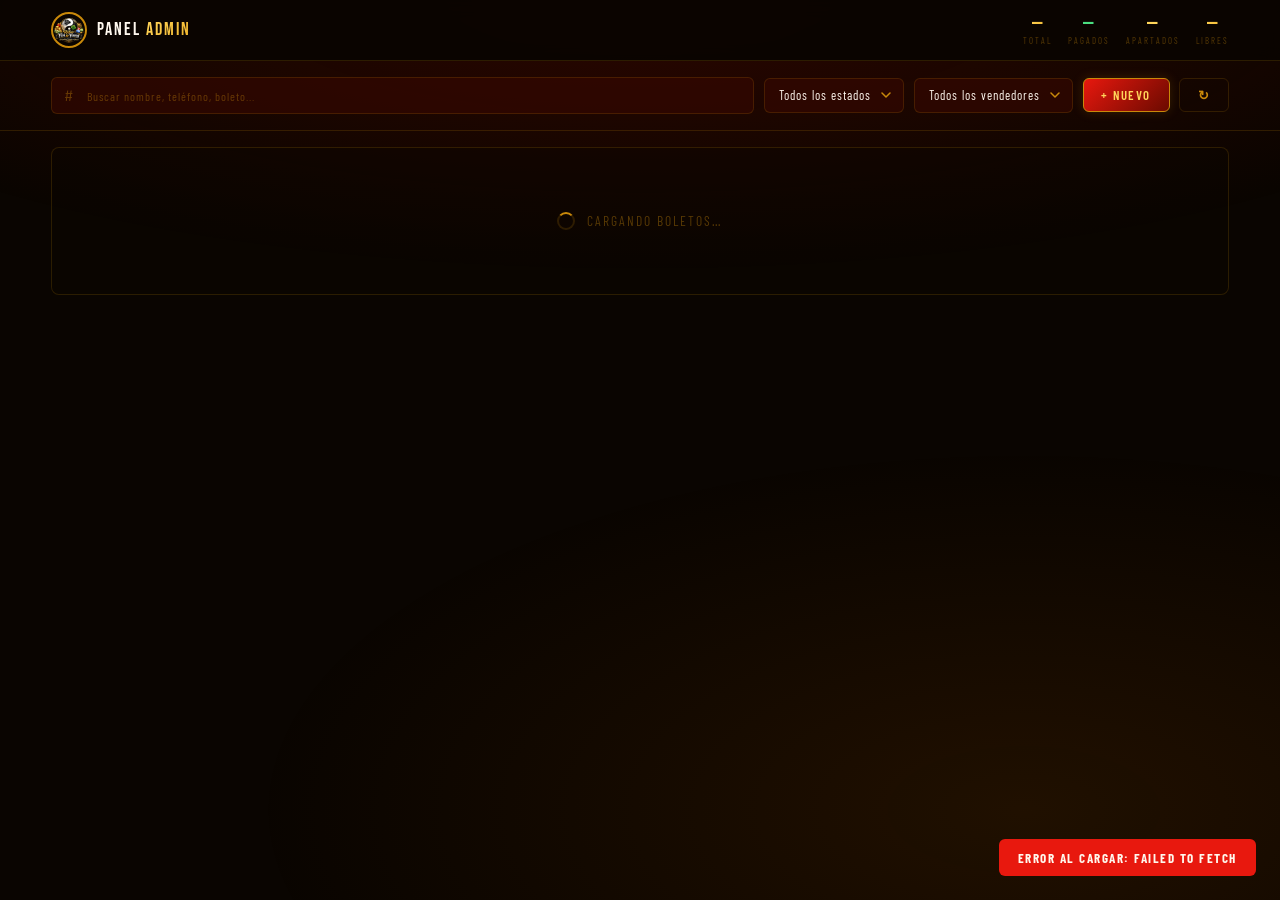
==== panel/index.html @ 45543f09 "fix: logo extension png in panel" ====
<!DOCTYPE html>
<html lang="es">
<head>
  <meta charset="UTF-8" />
  <meta name="viewport" content="width=device-width, initial-scale=1.0" />
  <title>Panel — Rifas Yin & Yang</title>
  <link rel="preconnect" href="https://fonts.googleapis.com" />
  <link rel="preconnect" href="https://fonts.gstatic.com" crossorigin />
  <link href="https://fonts.googleapis.com/css2?family=Bebas+Neue&family=Barlow+Condensed:wght@400;600;700&family=Barlow:wght@400;500&display=swap" rel="stylesheet" />
  <link rel="stylesheet" href="./css/panel.css" />
</head>
<body>

<!-- HEADER -->
<header class="panel-header">
  <div class="panel-brand">
    <img src="../assets/logo.png" alt="Rifas Yin &amp; Yang" class="panel-logo" />
    <span class="panel-title">PANEL <span>ADMIN</span></span>
  </div>

  <div class="panel-stats">
    <div class="panel-stat">
      <span class="panel-stat-n" id="stat-total">—</span>
      <span class="panel-stat-l">Total</span>
    </div>
    <div class="panel-stat stat-pagado">
      <span class="panel-stat-n" id="stat-pagado">—</span>
      <span class="panel-stat-l">Pagados</span>
    </div>
    <div class="panel-stat stat-apartado">
      <span class="panel-stat-n" id="stat-apartado">—</span>
      <span class="panel-stat-l">Apartados</span>
    </div>
    <div class="panel-stat">
      <span class="panel-stat-n" id="stat-disponible">—</span>
      <span class="panel-stat-l">Libres</span>
    </div>
  </div>
</header>

<!-- TOOLBAR -->
<div class="toolbar">
  <div class="toolbar-search">
    <span class="toolbar-search-icon" aria-hidden="true">#</span>
    <input type="search" class="t-input" id="search" placeholder="Buscar nombre, teléfono, boleto..." autocomplete="off" />
  </div>

  <select class="t-select" id="filter-estado">
    <option value="">Todos los estados</option>
    <option value="Pagado">Pagado</option>
    <option value="Apartado">Apartado</option>
    <option value="Disponible">Disponible</option>
  </select>

  <select class="t-select" id="filter-vendedor">
    <option value="">Todos los vendedores</option>
  </select>

  <button class="btn btn-primary ml-auto" id="btn-nuevo">+ Nuevo</button>
  <button class="btn btn-ghost" id="btn-recargar" aria-label="Recargar datos">↻</button>
</div>

<!-- CONTENIDO -->
<main class="panel-body">
  <div class="table-wrap">
    <div id="loader" class="loader">
      <div class="spinner" aria-hidden="true"></div>
      Cargando boletos…
    </div>

    <table id="tabla" hidden>
      <thead>
        <tr>
          <th>#</th>
          <th>Nombre</th>
          <th>Teléfono</th>
          <th>Estado</th>
          <th>Pago</th>
          <th>Vendedor</th>
          <th>Promotor</th>
          <th>Método</th>
          <th>Restante</th>
          <th></th>
        </tr>
      </thead>
      <tbody id="tbody"></tbody>
    </table>

    <p id="empty" class="empty" hidden>No se encontraron boletos.</p>
  </div>
</main>

<!-- MODAL -->
<div class="modal-overlay" id="modal-overlay" role="dialog" aria-modal="true" aria-labelledby="modal-title">
  <div class="modal">
    <h2 class="modal-title" id="modal-title">Boleto <span></span></h2>

    <div class="form-grid">
      <div class="form-group">
        <label class="form-label" for="f-num">No. Boleto</label>
        <input class="form-input" type="number" id="f-num" min="1" max="1100" />
      </div>
      <div class="form-group">
        <label class="form-label" for="f-tel">Teléfono</label>
        <input class="form-input" type="tel" id="f-tel" />
      </div>
      <div class="form-group full">
        <label class="form-label" for="f-nombre">Nombre del Comprador</label>
        <input class="form-input" type="text" id="f-nombre" />
      </div>
      <div class="form-group">
        <label class="form-label" for="f-estado-boleto">Estado Boleto</label>
        <select class="form-select" id="f-estado-boleto">
          <option>Disponible</option>
          <option>Apartado</option>
          <option>Pagado</option>
        </select>
      </div>
      <div class="form-group">
        <label class="form-label" for="f-estado-pago">Estado Pago</label>
        <select class="form-select" id="f-estado-pago">
          <option>No pagado</option>
          <option>Pagado</option>
        </select>
      </div>
      <div class="form-group">
        <label class="form-label" for="f-vendedor">Vendedor</label>
        <input class="form-input" type="text" id="f-vendedor" />
      </div>
      <div class="form-group">
        <label class="form-label" for="f-promotor">Promotor</label>
        <input class="form-input" type="text" id="f-promotor" />
      </div>
      <div class="form-group">
        <label class="form-label" for="f-metodo">Método de Pago</label>
        <select class="form-select" id="f-metodo">
          <option value=""></option>
          <option>Efectivo</option>
          <option>Transfer</option>
          <option>Boletos</option>
        </select>
      </div>
      <div class="form-group">
        <label class="form-label" for="f-restante">Restante ($)</label>
        <input class="form-input" type="number" id="f-restante" min="0" />
      </div>
      <div class="form-group">
        <label class="form-label" for="f-fecha-limite">Fecha Límite Apartado</label>
        <input class="form-input" type="date" id="f-fecha-limite" />
      </div>
      <div class="form-group">
        <label class="form-label" for="f-estado-apartado">Estado Apartado</label>
        <select class="form-select" id="f-estado-apartado">
          <option>Activo</option>
          <option>Inactivo</option>
        </select>
      </div>
      <div class="form-group">
        <label class="form-label" for="f-id-cliente">ID Cliente</label>
        <input class="form-input" type="text" id="f-id-cliente" />
      </div>
    </div>

    <div class="modal-actions">
      <button class="btn btn-ghost" id="btn-cancelar">Cancelar</button>
      <button class="btn btn-primary" id="btn-guardar">Guardar</button>
    </div>
  </div>
</div>

<!-- TOAST -->
<div class="toast" id="toast" role="status" aria-live="polite"></div>

<script type="module" src="./js/main.js"></script>
</body>
</html>
---- panel/css/panel.css ----
/* ── Tokens heredados del sitio principal ── */
:root {
  --negro:        #0a0501;
  --rojo-oscuro:  #6b0a00;
  --rojo:         #c0110a;
  --rojo-vivo:    #e8180e;
  --dorado:       #c9890a;
  --dorado-claro: #f0b429;
  --oro:          #ffd55a;
  --naranja:      #e85d04;
  --blanco:       #fff8ee;
  --crema:        #fde9c0;

  /* Panel-specific */
  --surface:      rgba(55, 7, 0, 0.6);
  --surface-hi:   rgba(80, 10, 0, 0.75);
  --border:       rgba(200, 137, 10, 0.18);
  --border-hi:    rgba(200, 137, 10, 0.45);
  --muted:        rgba(200, 137, 10, 0.4);

  --pagado-bg:    rgba(0, 160, 60, 0.18);
  --pagado-text:  #4ade80;
  --apartado-bg:  rgba(200, 137, 10, 0.18);
  --apartado-text: var(--oro);
  --libre-bg:     rgba(255,255,255, 0.05);
  --libre-text:   rgba(200, 137, 10, 0.45);
}

/* ── Reset ── */
*, *::before, *::after { box-sizing: border-box; margin: 0; padding: 0; }

html { scroll-behavior: smooth; }

body {
  font-family: 'Barlow', sans-serif;
  background: var(--negro);
  color: var(--blanco);
  min-height: 100dvh;
  overflow-x: hidden;
}

body::before {
  content: '';
  position: fixed; inset: 0;
  background:
    radial-gradient(ellipse 120% 50% at 50% 0%, rgba(107,10,0,.35), transparent 60%),
    radial-gradient(ellipse 60% 40% at 80% 90%, rgba(200,100,0,.12), transparent);
  pointer-events: none; z-index: 0;
}

/* ── Header ── */
.panel-header {
  position: sticky; top: 0; z-index: 100;
  display: flex; align-items: center; justify-content: space-between;
  gap: 1rem; flex-wrap: wrap;
  padding: .75rem 4vw;
  background: rgba(10,5,1,.95);
  backdrop-filter: blur(8px);
  border-bottom: 1px solid var(--border);
}

.panel-brand {
  display: flex; align-items: center; gap: .6rem;
}

.panel-logo {
  height: 36px; width: 36px;
  border-radius: 50%; border: 2px solid var(--dorado);
  object-fit: cover;
}

.panel-title {
  font-family: 'Bebas Neue', sans-serif;
  font-size: 1.1rem; letter-spacing: 2px; line-height: 1;
}
.panel-title span {
  background: linear-gradient(135deg, var(--oro), var(--dorado-claro));
  -webkit-background-clip: text; -webkit-text-fill-color: transparent;
}

/* Stats en header */
.panel-stats {
  display: flex; gap: 1rem; flex-wrap: wrap;
}

.panel-stat {
  display: flex; flex-direction: column; align-items: center;
  font-family: 'Barlow Condensed', sans-serif;
}

.panel-stat-n {
  font-family: 'Bebas Neue', sans-serif;
  font-size: 1.3rem; line-height: 1;
  background: linear-gradient(135deg, var(--oro), var(--dorado-claro));
  -webkit-background-clip: text; -webkit-text-fill-color: transparent;
}

.panel-stat-l {
  font-size: .55rem; letter-spacing: 2px; text-transform: uppercase;
  color: var(--muted);
}

.stat-pagado   .panel-stat-n { background: none; -webkit-text-fill-color: var(--pagado-text); }
.stat-apartado .panel-stat-n { background: none; -webkit-text-fill-color: var(--oro); }

/* ── Toolbar ── */
.toolbar {
  display: flex; gap: .6rem; flex-wrap: wrap; align-items: center;
  padding: 1rem 4vw;
  border-bottom: 1px solid var(--border);
  position: relative; z-index: 5;
}

.toolbar-search {
  position: relative; flex: 1; min-width: 200px;
}
.toolbar-search-icon {
  position: absolute; left: .8rem; top: 50%; transform: translateY(-50%);
  color: var(--muted); pointer-events: none; font-size: .9rem;
}
.t-input {
  width: 100%;
  background: var(--surface);
  border: 1px solid var(--border);
  border-radius: 6px;
  color: var(--blanco);
  font-family: 'Barlow Condensed', sans-serif;
  font-size: .85rem; letter-spacing: 1px;
  padding: .55rem .9rem .55rem 2.2rem;
  outline: none;
  transition: border-color .2s, box-shadow .2s;
}
.t-input:focus {
  border-color: var(--dorado);
  box-shadow: 0 0 0 3px rgba(200,137,10,.1);
}
.t-input::placeholder { color: var(--muted); font-size: .75rem; letter-spacing: 1px; }

.t-select {
  background: var(--surface);
  border: 1px solid var(--border);
  border-radius: 6px;
  color: var(--blanco);
  font-family: 'Barlow Condensed', sans-serif;
  font-size: .8rem; letter-spacing: 1px;
  padding: .55rem .9rem;
  outline: none; cursor: pointer;
  transition: border-color .2s;
  -webkit-appearance: none;
  background-image: url("data:image/svg+xml,%3Csvg xmlns='http://www.w3.org/2000/svg' width='10' height='6' fill='none'%3E%3Cpath d='M1 1l4 4 4-4' stroke='%23c9890a' stroke-width='1.5' stroke-linecap='round' stroke-linejoin='round'/%3E%3C/svg%3E");
  background-repeat: no-repeat;
  background-position: right .75rem center;
  padding-right: 2rem;
}
.t-select:focus { border-color: var(--dorado); }

.ml-auto { margin-left: auto; }

/* ── Botones ── */
.btn {
  padding: .5rem 1.1rem;
  border-radius: 6px; border: none;
  font-family: 'Barlow Condensed', sans-serif;
  font-size: .8rem; font-weight: 600; letter-spacing: 1.5px; text-transform: uppercase;
  cursor: pointer;
  transition: opacity .15s, transform .1s, box-shadow .2s;
  white-space: nowrap;
}
.btn:active { transform: scale(0.97); }

.btn-primary {
  background: linear-gradient(135deg, var(--rojo-vivo), var(--rojo-oscuro));
  color: var(--oro); border: 1px solid var(--dorado);
  box-shadow: 0 0 12px rgba(200,137,10,.2);
}
.btn-primary:hover { opacity: .88; box-shadow: 0 0 20px rgba(200,137,10,.35); }

.btn-ghost {
  background: transparent; color: var(--dorado);
  border: 1px solid var(--border);
}
.btn-ghost:hover { border-color: var(--dorado-claro); }

.btn-danger {
  background: rgba(232,24,14,.15);
  color: var(--rojo-vivo); border: 1px solid rgba(232,24,14,.3);
}
.btn-danger:hover { background: rgba(232,24,14,.25); }

.btn-sm { padding: .3rem .7rem; font-size: .72rem; }

/* ── Contenido principal ── */
.panel-body {
  padding: 1rem 4vw 4rem;
  position: relative; z-index: 5;
}

/* ── Tabla ── */
.table-wrap {
  overflow-x: auto;
  border: 1px solid var(--border);
  border-radius: 8px;
  background: rgba(10,5,1,.4);
}

table {
  width: 100%; border-collapse: collapse;
  font-size: .8rem;
}

thead th {
  text-align: left; padding: .7rem 1rem;
  font-family: 'Barlow Condensed', sans-serif;
  font-size: .65rem; letter-spacing: 2.5px; text-transform: uppercase;
  color: var(--muted);
  border-bottom: 1px solid var(--border);
  background: rgba(0,0,0,.2);
  white-space: nowrap;
}

tbody tr {
  border-bottom: 1px solid rgba(200,137,10,.07);
  transition: background .1s;
  cursor: pointer;
}
tbody tr:hover { background: var(--surface-hi); }
tbody tr:last-child { border-bottom: none; }

tbody td {
  padding: .65rem 1rem;
  font-family: 'Barlow Condensed', sans-serif;
  font-size: .82rem; letter-spacing: .5px;
  white-space: nowrap;
}

/* ── Badges de estado ── */
.badge {
  display: inline-block;
  padding: .2rem .65rem;
  border-radius: 20px;
  font-size: .65rem; font-weight: 700; letter-spacing: 1.5px;
  text-transform: uppercase;
}
.badge-pagado    { background: var(--pagado-bg);   color: var(--pagado-text); }
.badge-apartado  { background: var(--apartado-bg); color: var(--apartado-text); }
.badge-disponible{ background: var(--libre-bg);    color: var(--libre-text); border: 1px solid rgba(200,137,10,.15); }

/* ── Loader ── */
.loader {
  display: flex; align-items: center; justify-content: center;
  padding: 4rem;
  color: var(--muted);
  font-family: 'Barlow Condensed', sans-serif;
  font-size: .85rem; letter-spacing: 2px; text-transform: uppercase;
  gap: .75rem;
}

.spinner {
  width: 18px; height: 18px;
  border: 2px solid var(--border);
  border-top-color: var(--dorado);
  border-radius: 50%;
  animation: spin .7s linear infinite;
}
@keyframes spin { to { transform: rotate(360deg); } }

.empty {
  text-align: center; padding: 4rem;
  color: var(--muted);
  font-family: 'Barlow Condensed', sans-serif;
  font-size: .85rem; letter-spacing: 2px; text-transform: uppercase;
}

/* ── Modal ── */
.modal-overlay {
  display: none;
  position: fixed; inset: 0;
  background: rgba(0,0,0,.75);
  backdrop-filter: blur(4px);
  z-index: 200;
  align-items: center; justify-content: center;
}
.modal-overlay.active { display: flex; }

.modal {
  background: linear-gradient(160deg, rgba(55,7,0,.95), rgba(12,3,0,.98));
  border: 1px solid var(--border);
  border-top: 2px solid var(--dorado);
  border-radius: 8px;
  width: min(560px, 95vw);
  max-height: 92dvh;
  overflow-y: auto;
  padding: 1.75rem;
  box-shadow: 0 20px 60px rgba(0,0,0,.7), 0 0 40px rgba(107,10,0,.3);
  position: relative;
}
.modal::before {
  content: '';
  position: absolute; top: -1px; left: 20%; right: 20%; height: 2px;
  background: linear-gradient(90deg, transparent, rgba(200,137,10,.55), transparent);
}

.modal-title {
  font-family: 'Bebas Neue', sans-serif;
  font-size: 1.4rem; letter-spacing: 2px;
  margin-bottom: 1.5rem; line-height: 1;
}
.modal-title span {
  background: linear-gradient(135deg, var(--oro), var(--dorado-claro));
  -webkit-background-clip: text; -webkit-text-fill-color: transparent;
}

/* Formulario en grid */
.form-grid {
  display: grid;
  grid-template-columns: 1fr 1fr;
  gap: .85rem;
}
.form-group { display: flex; flex-direction: column; gap: .3rem; }
.form-group.full { grid-column: 1 / -1; }

.form-label {
  font-family: 'Barlow Condensed', sans-serif;
  font-size: .65rem; letter-spacing: 2px; text-transform: uppercase;
  color: var(--muted);
}

.form-input,
.form-select {
  background: rgba(0,0,0,.4);
  border: 1px solid var(--border);
  border-radius: 5px;
  color: var(--blanco);
  font-family: 'Barlow Condensed', sans-serif;
  font-size: .88rem; letter-spacing: .5px;
  padding: .55rem .8rem;
  outline: none;
  transition: border-color .2s, box-shadow .2s;
  width: 100%;
}
.form-input:focus,
.form-select:focus {
  border-color: var(--dorado);
  box-shadow: 0 0 0 3px rgba(200,137,10,.1);
}
.form-input::placeholder { color: var(--muted); }

.form-select option { background: #1a0300; }

.modal-actions {
  display: flex; gap: .75rem; justify-content: flex-end;
  margin-top: 1.5rem; padding-top: 1.25rem;
  border-top: 1px solid var(--border);
}

/* ── Toast ── */
.toast {
  position: fixed;
  bottom: 1.5rem; right: 1.5rem;
  padding: .65rem 1.2rem;
  border-radius: 6px;
  font-family: 'Barlow Condensed', sans-serif;
  font-size: .82rem; letter-spacing: 1.5px; text-transform: uppercase; font-weight: 700;
  transform: translateY(120px); opacity: 0;
  transition: all .3s cubic-bezier(.34,1.56,.64,1);
  z-index: 999; pointer-events: none;
}
.toast.show { transform: translateY(0); opacity: 1; }
.toast-ok    { background: linear-gradient(135deg, var(--dorado), var(--naranja)); color: var(--negro); }
.toast-error { background: var(--rojo-vivo); color: var(--blanco); }

/* ── Mobile ── */
@media (max-width: 600px) {
  .panel-stats     { gap: .65rem; }
  .panel-stat-n    { font-size: 1.1rem; }
  .panel-stat-l    { font-size: .5rem; }
  .form-grid       { grid-template-columns: 1fr; }
  .form-group.full { grid-column: 1; }
  thead th:nth-child(n+6),
  tbody td:nth-child(n+6) { display: none; } /* Oculta columnas secundarias en mobile */
}
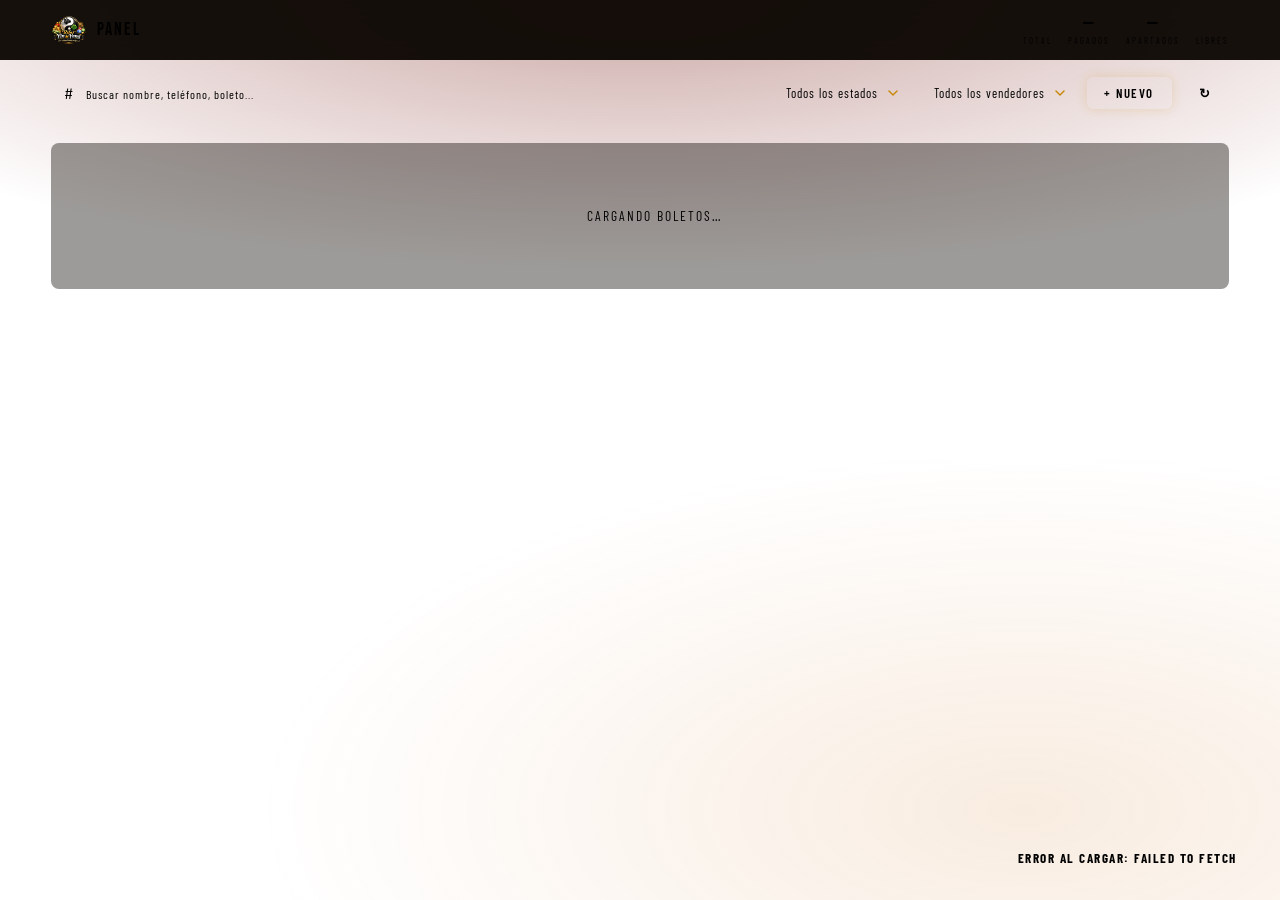
==== commit 79fda92e: "refactor: mover CSS y JS del panel a estructura base del proyecto" ====
--- a/panel/index.html
+++ b/panel/index.html
@@ -7,7 +7,7 @@
   <link rel="preconnect" href="https://fonts.googleapis.com" />
   <link rel="preconnect" href="https://fonts.gstatic.com" crossorigin />
   <link href="https://fonts.googleapis.com/css2?family=Bebas+Neue&family=Barlow+Condensed:wght@400;600;700&family=Barlow:wght@400;500&display=swap" rel="stylesheet" />
-  <link rel="stylesheet" href="./css/panel.css" />
+  <link rel="stylesheet" href="../css/components/panel.css" />
 </head>
 <body>
 
@@ -171,6 +171,6 @@
 <!-- TOAST -->
 <div class="toast" id="toast" role="status" aria-live="polite"></div>
 
-<script type="module" src="./js/main.js"></script>
+<script type="module" src="../js/panel/main.js"></script>
 </body>
 </html>
--- a/css/components/panel.css
+++ b/css/components/panel.css
@@ -0,0 +1,358 @@
+/* NOTE: el atributo [hidden] usa display:none del UA stylesheet pero
+   cualquier regla con display explícito (e.g. .loader{display:flex})
+   lo sobreescribe. Este !important garantiza que hidden siempre gane. */
+[hidden] { display: none !important; }
+
+/* ── Reset ── */
+*, *::before, *::after { box-sizing: border-box; margin: 0; padding: 0; }
+
+html { scroll-behavior: smooth; }
+
+body {
+  font-family: 'Barlow', sans-serif;
+  background: var(--negro);
+  color: var(--blanco);
+  min-height: 100dvh;
+  overflow-x: hidden;
+}
+
+body::before {
+  content: '';
+  position: fixed; inset: 0;
+  background:
+    radial-gradient(ellipse 120% 50% at 50% 0%, rgba(107,10,0,.35), transparent 60%),
+    radial-gradient(ellipse 60% 40% at 80% 90%, rgba(200,100,0,.12), transparent);
+  pointer-events: none; z-index: 0;
+}
+
+/* ── Header ── */
+.panel-header {
+  position: sticky; top: 0; z-index: 100;
+  display: flex; align-items: center; justify-content: space-between;
+  gap: 1rem; flex-wrap: wrap;
+  padding: .75rem 4vw;
+  background: rgba(10,5,1,.95);
+  backdrop-filter: blur(8px);
+  border-bottom: 1px solid var(--border);
+}
+
+.panel-brand {
+  display: flex; align-items: center; gap: .6rem;
+}
+
+.panel-logo {
+  height: 36px; width: 36px;
+  border-radius: 50%; border: 2px solid var(--dorado);
+  object-fit: cover;
+}
+
+.panel-title {
+  font-family: 'Bebas Neue', sans-serif;
+  font-size: 1.1rem; letter-spacing: 2px; line-height: 1;
+}
+.panel-title span {
+  background: linear-gradient(135deg, var(--oro), var(--dorado-claro));
+  -webkit-background-clip: text; -webkit-text-fill-color: transparent;
+}
+
+/* Stats en header */
+.panel-stats {
+  display: flex; gap: 1rem; flex-wrap: wrap;
+}
+
+.panel-stat {
+  display: flex; flex-direction: column; align-items: center;
+  font-family: 'Barlow Condensed', sans-serif;
+}
+
+.panel-stat-n {
+  font-family: 'Bebas Neue', sans-serif;
+  font-size: 1.3rem; line-height: 1;
+  background: linear-gradient(135deg, var(--oro), var(--dorado-claro));
+  -webkit-background-clip: text; -webkit-text-fill-color: transparent;
+}
+
+.panel-stat-l {
+  font-size: .55rem; letter-spacing: 2px; text-transform: uppercase;
+  color: var(--muted);
+}
+
+.stat-pagado   .panel-stat-n { background: none; -webkit-text-fill-color: var(--pagado-text); }
+.stat-apartado .panel-stat-n { background: none; -webkit-text-fill-color: var(--oro); }
+
+/* ── Toolbar ── */
+.toolbar {
+  display: flex; gap: .6rem; flex-wrap: wrap; align-items: center;
+  padding: 1rem 4vw;
+  border-bottom: 1px solid var(--border);
+  position: relative; z-index: 5;
+}
+
+.toolbar-search {
+  position: relative; flex: 1; min-width: 200px;
+}
+.toolbar-search-icon {
+  position: absolute; left: .8rem; top: 50%; transform: translateY(-50%);
+  color: var(--muted); pointer-events: none; font-size: .9rem;
+}
+.t-input {
+  width: 100%;
+  background: var(--surface);
+  border: 1px solid var(--border);
+  border-radius: 6px;
+  color: var(--blanco);
+  font-family: 'Barlow Condensed', sans-serif;
+  font-size: .85rem; letter-spacing: 1px;
+  padding: .55rem .9rem .55rem 2.2rem;
+  outline: none;
+  transition: border-color .2s, box-shadow .2s;
+}
+.t-input:focus {
+  border-color: var(--dorado);
+  box-shadow: 0 0 0 3px rgba(200,137,10,.1);
+}
+.t-input::placeholder { color: var(--muted); font-size: .75rem; letter-spacing: 1px; }
+
+.t-select {
+  background: var(--surface);
+  border: 1px solid var(--border);
+  border-radius: 6px;
+  color: var(--blanco);
+  font-family: 'Barlow Condensed', sans-serif;
+  font-size: .8rem; letter-spacing: 1px;
+  padding: .55rem .9rem;
+  outline: none; cursor: pointer;
+  transition: border-color .2s;
+  -webkit-appearance: none;
+  background-image: url("data:image/svg+xml,%3Csvg xmlns='http://www.w3.org/2000/svg' width='10' height='6' fill='none'%3E%3Cpath d='M1 1l4 4 4-4' stroke='%23c9890a' stroke-width='1.5' stroke-linecap='round' stroke-linejoin='round'/%3E%3C/svg%3E");
+  background-repeat: no-repeat;
+  background-position: right .75rem center;
+  padding-right: 2rem;
+}
+.t-select:focus { border-color: var(--dorado); }
+
+.ml-auto { margin-left: auto; }
+
+/* ── Botones ── */
+.btn {
+  padding: .5rem 1.1rem;
+  border-radius: 6px; border: none;
+  font-family: 'Barlow Condensed', sans-serif;
+  font-size: .8rem; font-weight: 600; letter-spacing: 1.5px; text-transform: uppercase;
+  cursor: pointer;
+  transition: opacity .15s, transform .1s, box-shadow .2s;
+  white-space: nowrap;
+}
+.btn:active { transform: scale(0.97); }
+
+.btn-primary {
+  background: linear-gradient(135deg, var(--rojo-vivo), var(--rojo-oscuro));
+  color: var(--oro); border: 1px solid var(--dorado);
+  box-shadow: 0 0 12px rgba(200,137,10,.2);
+}
+.btn-primary:hover { opacity: .88; box-shadow: 0 0 20px rgba(200,137,10,.35); }
+
+.btn-ghost {
+  background: transparent; color: var(--dorado);
+  border: 1px solid var(--border);
+}
+.btn-ghost:hover { border-color: var(--dorado-claro); }
+
+.btn-danger {
+  background: rgba(232,24,14,.15);
+  color: var(--rojo-vivo); border: 1px solid rgba(232,24,14,.3);
+}
+.btn-danger:hover { background: rgba(232,24,14,.25); }
+
+.btn-sm { padding: .3rem .7rem; font-size: .72rem; }
+
+/* ── Contenido principal ── */
+.panel-body {
+  padding: 1rem 4vw 4rem;
+  position: relative; z-index: 5;
+}
+
+/* ── Tabla ── */
+.table-wrap {
+  overflow-x: auto;
+  border: 1px solid var(--border);
+  border-radius: 8px;
+  background: rgba(10,5,1,.4);
+}
+
+table {
+  width: 100%; border-collapse: collapse;
+  font-size: .8rem;
+}
+
+thead th {
+  text-align: left; padding: .7rem 1rem;
+  font-family: 'Barlow Condensed', sans-serif;
+  font-size: .65rem; letter-spacing: 2.5px; text-transform: uppercase;
+  color: var(--muted);
+  border-bottom: 1px solid var(--border);
+  background: rgba(0,0,0,.2);
+  white-space: nowrap;
+}
+
+tbody tr {
+  border-bottom: 1px solid rgba(200,137,10,.07);
+  transition: background .1s;
+  cursor: pointer;
+}
+tbody tr:hover { background: var(--surface-hi); }
+tbody tr:last-child { border-bottom: none; }
+
+tbody td {
+  padding: .65rem 1rem;
+  font-family: 'Barlow Condensed', sans-serif;
+  font-size: .82rem; letter-spacing: .5px;
+  white-space: nowrap;
+}
+
+/* ── Badges de estado ── */
+.badge {
+  display: inline-block;
+  padding: .2rem .65rem;
+  border-radius: 20px;
+  font-size: .65rem; font-weight: 700; letter-spacing: 1.5px;
+  text-transform: uppercase;
+}
+.badge-pagado    { background: var(--pagado-bg);   color: var(--pagado-text); }
+.badge-apartado  { background: var(--apartado-bg); color: var(--apartado-text); }
+.badge-disponible{ background: var(--libre-bg);    color: var(--libre-text); border: 1px solid rgba(200,137,10,.15); }
+
+/* ── Loader ── */
+.loader {
+  display: flex; align-items: center; justify-content: center;
+  padding: 4rem;
+  color: var(--muted);
+  font-family: 'Barlow Condensed', sans-serif;
+  font-size: .85rem; letter-spacing: 2px; text-transform: uppercase;
+  gap: .75rem;
+}
+
+.spinner {
+  width: 18px; height: 18px;
+  border: 2px solid var(--border);
+  border-top-color: var(--dorado);
+  border-radius: 50%;
+  animation: spin .7s linear infinite;
+}
+@keyframes spin { to { transform: rotate(360deg); } }
+
+.empty {
+  text-align: center; padding: 4rem;
+  color: var(--muted);
+  font-family: 'Barlow Condensed', sans-serif;
+  font-size: .85rem; letter-spacing: 2px; text-transform: uppercase;
+}
+
+/* ── Modal ── */
+.modal-overlay {
+  display: none;
+  position: fixed; inset: 0;
+  background: rgba(0,0,0,.75);
+  backdrop-filter: blur(4px);
+  z-index: 200;
+  align-items: center; justify-content: center;
+}
+.modal-overlay.active { display: flex; }
+
+.modal {
+  background: linear-gradient(160deg, rgba(55,7,0,.95), rgba(12,3,0,.98));
+  border: 1px solid var(--border);
+  border-top: 2px solid var(--dorado);
+  border-radius: 8px;
+  width: min(560px, 95vw);
+  max-height: 92dvh;
+  overflow-y: auto;
+  padding: 1.75rem;
+  box-shadow: 0 20px 60px rgba(0,0,0,.7), 0 0 40px rgba(107,10,0,.3);
+  position: relative;
+}
+.modal::before {
+  content: '';
+  position: absolute; top: -1px; left: 20%; right: 20%; height: 2px;
+  background: linear-gradient(90deg, transparent, rgba(200,137,10,.55), transparent);
+}
+
+.modal-title {
+  font-family: 'Bebas Neue', sans-serif;
+  font-size: 1.4rem; letter-spacing: 2px;
+  margin-bottom: 1.5rem; line-height: 1;
+}
+.modal-title span {
+  background: linear-gradient(135deg, var(--oro), var(--dorado-claro));
+  -webkit-background-clip: text; -webkit-text-fill-color: transparent;
+}
+
+/* Formulario en grid */
+.form-grid {
+  display: grid;
+  grid-template-columns: 1fr 1fr;
+  gap: .85rem;
+}
+.form-group { display: flex; flex-direction: column; gap: .3rem; }
+.form-group.full { grid-column: 1 / -1; }
+
+.form-label {
+  font-family: 'Barlow Condensed', sans-serif;
+  font-size: .65rem; letter-spacing: 2px; text-transform: uppercase;
+  color: var(--muted);
+}
+
+.form-input,
+.form-select {
+  background: rgba(0,0,0,.4);
+  border: 1px solid var(--border);
+  border-radius: 5px;
+  color: var(--blanco);
+  font-family: 'Barlow Condensed', sans-serif;
+  font-size: .88rem; letter-spacing: .5px;
+  padding: .55rem .8rem;
+  outline: none;
+  transition: border-color .2s, box-shadow .2s;
+  width: 100%;
+}
+.form-input:focus,
+.form-select:focus {
+  border-color: var(--dorado);
+  box-shadow: 0 0 0 3px rgba(200,137,10,.1);
+}
+.form-input::placeholder { color: var(--muted); }
+
+.form-select option { background: #1a0300; }
+
+.modal-actions {
+  display: flex; gap: .75rem; justify-content: flex-end;
+  margin-top: 1.5rem; padding-top: 1.25rem;
+  border-top: 1px solid var(--border);
+}
+
+/* ── Toast ── */
+.toast {
+  position: fixed;
+  bottom: 1.5rem; right: 1.5rem;
+  padding: .65rem 1.2rem;
+  border-radius: 6px;
+  font-family: 'Barlow Condensed', sans-serif;
+  font-size: .82rem; letter-spacing: 1.5px; text-transform: uppercase; font-weight: 700;
+  transform: translateY(120px); opacity: 0;
+  transition: all .3s cubic-bezier(.34,1.56,.64,1);
+  z-index: 999; pointer-events: none;
+}
+.toast.show { transform: translateY(0); opacity: 1; }
+.toast-ok    { background: linear-gradient(135deg, var(--dorado), var(--naranja)); color: var(--negro); }
+.toast-error { background: var(--rojo-vivo); color: var(--blanco); }
+
+/* ── Mobile ── */
+@media (max-width: 600px) {
+  .panel-stats     { gap: .65rem; }
+  .panel-stat-n    { font-size: 1.1rem; }
+  .panel-stat-l    { font-size: .5rem; }
+  .form-grid       { grid-template-columns: 1fr; }
+  .form-group.full { grid-column: 1; }
+  thead th:nth-child(n+6),
+  tbody td:nth-child(n+6) { display: none; } /* Oculta columnas secundarias en mobile */
+}
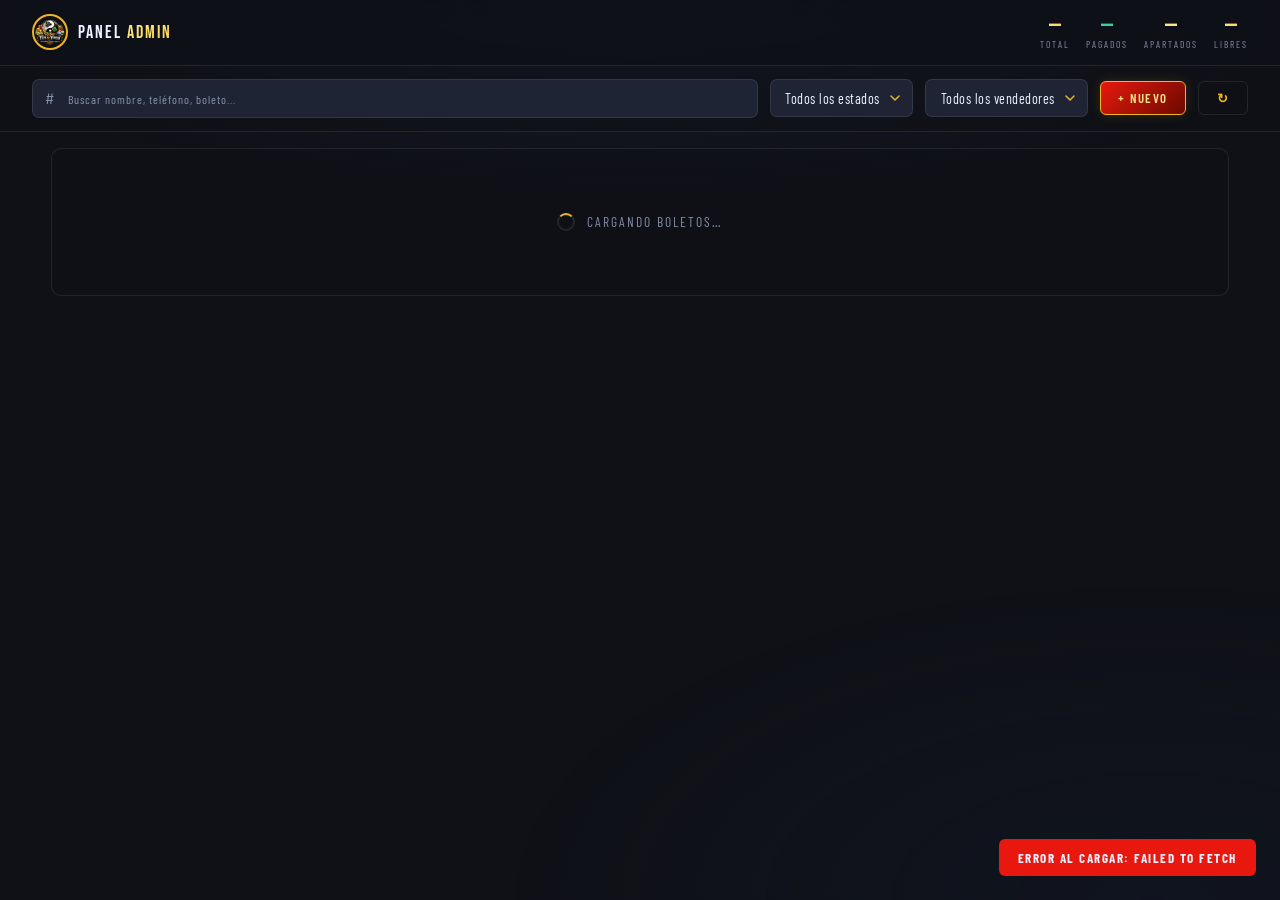
==== commit c2ebe7c3: "feat(panel): num-picker, validaciones de negocio y autocompletado en modal - Nuevo componente num-pi" ====
--- a/panel/index.html
+++ b/panel/index.html
@@ -7,6 +7,7 @@
   <link rel="preconnect" href="https://fonts.googleapis.com" />
   <link rel="preconnect" href="https://fonts.gstatic.com" crossorigin />
   <link href="https://fonts.googleapis.com/css2?family=Bebas+Neue&family=Barlow+Condensed:wght@400;600;700&family=Barlow:wght@400;500&display=swap" rel="stylesheet" />
+  <link rel="stylesheet" href="../css/tokens.css" />
   <link rel="stylesheet" href="../css/components/panel.css" />
 </head>
 <body>
@@ -59,6 +60,46 @@
   <button class="btn btn-primary ml-auto" id="btn-nuevo">+ Nuevo</button>
   <button class="btn btn-ghost" id="btn-recargar" aria-label="Recargar datos">↻</button>
 </div>
+
+<!-- SPLIT VIEW -->
+<div class="split-view" id="split-view">
+
+<!-- DASHBOARD -->
+<section class="dashboard" id="dashboard" hidden>
+
+  <!-- Barra de progreso -->
+  <div class="dash-progress">
+    <div class="dp-meta">
+      <span class="dp-label">Progreso general de venta</span>
+      <span class="dp-pct" id="dp-pct">—</span>
+    </div>
+    <div class="dp-track" role="progressbar" aria-label="Porcentaje de boletos vendidos">
+      <div class="dp-seg dp-seg-pagado"   id="dp-seg-pagado"   style="width:0%"></div>
+      <div class="dp-seg dp-seg-apartado" id="dp-seg-apartado" style="width:0%"></div>
+    </div>
+    <div class="dp-dots">
+      <span class="dp-dot-item"><em class="dp-dot dp-dot-pagado"></em>Pagado</span>
+      <span class="dp-dot-item"><em class="dp-dot dp-dot-apartado"></em>Apartado</span>
+      <span class="dp-dot-item"><em class="dp-dot dp-dot-libre"></em>Disponible</span>
+    </div>
+  </div>
+
+  <!-- Gráficas -->
+  <div class="dash-charts">
+    <div class="chart-card">
+      <p class="chart-title">Estado de boletos</p>
+      <canvas id="chart-estados" class="chart-donut"></canvas>
+      <ul class="chart-legend" id="legend-estados"></ul>
+    </div>
+    <div class="chart-card chart-card-wide">
+      <p class="chart-title">Boletos por vendedor</p>
+      <div class="chart-scroll">
+        <canvas id="chart-vendedores" class="chart-bars"></canvas>
+      </div>
+    </div>
+  </div>
+
+</section>
 
 <!-- CONTENIDO -->
 <main class="panel-body">
@@ -88,7 +129,11 @@
 
     <p id="empty" class="empty" hidden>No se encontraron boletos.</p>
   </div>
+
+  <div id="cards-list" class="cards-list" hidden></div>
 </main>
+
+</div><!-- /split-view -->
 
 <!-- MODAL -->
 <div class="modal-overlay" id="modal-overlay" role="dialog" aria-modal="true" aria-labelledby="modal-title">
@@ -96,13 +141,33 @@
     <h2 class="modal-title" id="modal-title">Boleto <span></span></h2>
 
     <div class="form-grid">
-      <div class="form-group">
-        <label class="form-label" for="f-num">No. Boleto</label>
-        <input class="form-input" type="number" id="f-num" min="1" max="1100" />
+      <div class="form-group" id="fg-num">
+        <label class="form-label" for="np-trigger">No. Boleto</label>
+        <div class="num-picker" id="num-picker">
+          <button type="button" class="np-trigger" id="np-trigger"
+                  aria-haspopup="listbox" aria-expanded="false"
+                  aria-controls="np-dropdown">
+            <span class="np-label">— Elegir número —</span>
+            <svg width="10" height="6" viewBox="0 0 10 6" fill="none" aria-hidden="true">
+              <path d="M1 1l4 4 4-4" stroke="currentColor" stroke-width="1.5" stroke-linecap="round" stroke-linejoin="round"/>
+            </svg>
+          </button>
+          <div class="np-dropdown" id="np-dropdown" hidden>
+            <div class="np-search-wrap">
+              <input type="search" class="np-search" id="np-search"
+                     placeholder="Buscar número…" autocomplete="off"
+                     inputmode="numeric" aria-label="Buscar número de boleto" />
+            </div>
+            <p class="np-count" id="np-count" aria-live="polite"></p>
+            <div class="np-list" id="np-list" role="listbox" aria-label="Números disponibles"></div>
+          </div>
+        </div>
+        <input type="hidden" id="f-num" />
       </div>
       <div class="form-group">
         <label class="form-label" for="f-tel">Teléfono</label>
-        <input class="form-input" type="tel" id="f-tel" />
+        <input class="form-input" type="tel" id="f-tel" maxlength="10" pattern="\d{10}" inputmode="numeric" placeholder="10 dígitos" autocomplete="off" />
+        <span class="form-hint" id="tel-hint" hidden></span>
       </div>
       <div class="form-group full">
         <label class="form-label" for="f-nombre">Nombre del Comprador</label>
@@ -125,11 +190,15 @@
       </div>
       <div class="form-group">
         <label class="form-label" for="f-vendedor">Vendedor</label>
-        <input class="form-input" type="text" id="f-vendedor" />
+        <select class="form-select" id="f-vendedor">
+          <option value="">— Seleccionar —</option>
+        </select>
       </div>
       <div class="form-group">
         <label class="form-label" for="f-promotor">Promotor</label>
-        <input class="form-input" type="text" id="f-promotor" />
+        <select class="form-select" id="f-promotor">
+          <option value="">— Seleccionar —</option>
+        </select>
       </div>
       <div class="form-group">
         <label class="form-label" for="f-metodo">Método de Pago</label>
@@ -157,7 +226,7 @@
       </div>
       <div class="form-group">
         <label class="form-label" for="f-id-cliente">ID Cliente</label>
-        <input class="form-input" type="text" id="f-id-cliente" />
+        <input class="form-input" type="text" id="f-id-cliente" placeholder="CL-0001" pattern="CL-\d{4}" autocomplete="off" />
       </div>
     </div>
 
@@ -168,6 +237,8 @@
   </div>
 </div>
 
+
+
 <!-- TOAST -->
 <div class="toast" id="toast" role="status" aria-live="polite"></div>
 
--- a/css/tokens.css
+++ b/css/tokens.css
@@ -0,0 +1,29 @@
+:root {
+  --negro:        #0a0501;
+  --rojo-oscuro:  #6b0a00;
+  --rojo:         #c0110a;
+  --rojo-vivo:    #e8180e;
+  --dorado:       #c9890a;
+  --dorado-claro: #f0b429;
+  --oro:          #ffd55a;
+  --naranja:      #e85d04;
+  --blanco:       #fff8ee;
+  --crema:        #fde9c0;
+
+  /* Panel */
+  --surface:       rgba(55, 7, 0, 0.6);
+  --surface-hi:    rgba(80, 10, 0, 0.75);
+  --border:        rgba(200, 137, 10, 0.18);
+  --border-hi:     rgba(200, 137, 10, 0.45);
+  --muted:         rgba(255, 220, 160, 0.65);
+
+  --pagado-bg:     rgba(0, 160, 60, 0.18);
+  --pagado-text:   #4ade80;
+  --apartado-bg:   rgba(200, 137, 10, 0.18);
+  --apartado-text: var(--oro);
+  --libre-bg:      rgba(255, 255, 255, 0.05);
+  --libre-text:    rgba(200, 137, 10, 0.45);
+
+  /* Layout */
+  --panel-header-h: 62px;
+}
--- a/css/components/panel.css
+++ b/css/components/panel.css
@@ -3,6 +3,28 @@
    lo sobreescribe. Este !important garantiza que hidden siempre gane. */
 [hidden] { display: none !important; }
 
+/* ── Panel theme override
+   Redefine las variables de tokens.css con una paleta oscura de alta
+   legibilidad (slate) en lugar del negro-rojizo de la landing. ── */
+:root {
+  --negro:         #0f1117;
+  --blanco:        #eef2ff;
+  --surface:       #1e2433;
+  --surface-hi:    #28334d;
+  --border:        rgba(255,255,255,0.09);
+  --border-hi:     rgba(255,255,255,0.22);
+  --muted:         rgba(180,195,230,0.70);
+  --dorado:        #f0b429;
+  --dorado-claro:  #fcd34d;
+  --oro:           #fde68a;
+  --pagado-text:   #34d399;
+  --pagado-bg:     rgba(52,211,153,0.13);
+  --apartado-text: #fbbf24;
+  --apartado-bg:   rgba(251,191,36,0.13);
+  --libre-bg:      rgba(255,255,255,0.04);
+  --libre-text:    rgba(180,195,230,0.45);
+}
+
 /* ── Reset ── */
 *, *::before, *::after { box-sizing: border-box; margin: 0; padding: 0; }
 
@@ -12,16 +34,19 @@
   font-family: 'Barlow', sans-serif;
   background: var(--negro);
   color: var(--blanco);
-  min-height: 100dvh;
-  overflow-x: hidden;
+  height: 100dvh;
+  overflow: hidden;
+  /* App-shell: header | toolbar | content */
+  display: grid;
+  grid-template-rows: auto auto 1fr;
 }
 
 body::before {
   content: '';
   position: fixed; inset: 0;
   background:
-    radial-gradient(ellipse 120% 50% at 50% 0%, rgba(107,10,0,.35), transparent 60%),
-    radial-gradient(ellipse 60% 40% at 80% 90%, rgba(200,100,0,.12), transparent);
+    radial-gradient(ellipse 100% 40% at 50% 0%, rgba(30,36,60,.55), transparent 55%),
+    radial-gradient(ellipse 50% 35% at 90% 100%, rgba(20,28,50,.30), transparent);
   pointer-events: none; z-index: 0;
 }
 
@@ -29,10 +54,10 @@
 .panel-header {
   position: sticky; top: 0; z-index: 100;
   display: flex; align-items: center; justify-content: space-between;
-  gap: 1rem; flex-wrap: wrap;
-  padding: .75rem 4vw;
-  background: rgba(10,5,1,.95);
-  backdrop-filter: blur(8px);
+  gap: 1.25rem; flex-wrap: wrap;
+  padding: .9rem 2rem;
+  background: rgba(15,17,23,.96);
+  backdrop-filter: blur(10px);
   border-bottom: 1px solid var(--border);
 }
 
@@ -67,24 +92,130 @@
 
 .panel-stat-n {
   font-family: 'Bebas Neue', sans-serif;
-  font-size: 1.3rem; line-height: 1;
+  font-size: 1.5rem; line-height: 1;
   background: linear-gradient(135deg, var(--oro), var(--dorado-claro));
   -webkit-background-clip: text; -webkit-text-fill-color: transparent;
 }
 
 .panel-stat-l {
-  font-size: .55rem; letter-spacing: 2px; text-transform: uppercase;
+  font-size: .6rem; letter-spacing: 2px; text-transform: uppercase;
   color: var(--muted);
 }
 
 .stat-pagado   .panel-stat-n { background: none; -webkit-text-fill-color: var(--pagado-text); }
 .stat-apartado .panel-stat-n { background: none; -webkit-text-fill-color: var(--oro); }
 
+/* ── Num Picker — custom select para números disponibles ── */
+.num-picker { position: relative; }
+
+.np-trigger {
+  display: flex; align-items: center; justify-content: space-between; gap: .5rem;
+  width: 100%;
+  background: rgba(255,255,255,.05);
+  border: 1px solid var(--border);
+  border-radius: 7px;
+  color: var(--blanco);
+  font-family: 'Barlow', sans-serif;
+  font-size: .92rem;
+  padding: .65rem .9rem;
+  cursor: pointer; text-align: left;
+  transition: border-color .2s, box-shadow .2s;
+}
+.np-trigger:focus,
+.np-trigger[aria-expanded="true"] {
+  border-color: var(--dorado);
+  box-shadow: 0 0 0 3px rgba(200,137,10,.1);
+  outline: none;
+}
+.np-trigger.invalid {
+  border-color: #f87171;
+  box-shadow: 0 0 0 3px rgba(248,113,113,.15);
+}
+.np-trigger:disabled { opacity: .6; cursor: default; }
+.np-trigger svg { flex-shrink: 0; opacity: .55; transition: transform .2s; }
+.np-trigger[aria-expanded="true"] svg { transform: rotate(180deg); }
+
+.np-dropdown {
+  position: absolute; top: calc(100% + 4px); left: 0; right: 0;
+  background: var(--surface);
+  border: 1px solid var(--border-hi);
+  border-radius: 8px;
+  z-index: 400;
+  box-shadow: 0 16px 40px rgba(0,0,0,.6);
+  overflow: hidden;
+}
+
+.np-search-wrap {
+  padding: .6rem .65rem .5rem;
+  border-bottom: 1px solid var(--border);
+}
+.np-search {
+  width: 100%;
+  background: rgba(255,255,255,.06);
+  border: 1px solid var(--border);
+  border-radius: 5px;
+  color: var(--blanco);
+  font-family: 'Barlow', sans-serif; font-size: .88rem;
+  padding: .45rem .7rem;
+  outline: none;
+  transition: border-color .2s;
+}
+.np-search:focus { border-color: var(--dorado); }
+.np-search::placeholder { color: var(--muted); }
+
+.np-count {
+  padding: .22rem .75rem .18rem;
+  font-size: .65rem; letter-spacing: 1px; text-transform: uppercase;
+  color: var(--dorado); font-family: 'Barlow Condensed', sans-serif;
+  border-bottom: 1px solid var(--border);
+  min-height: 1.5rem; /* evita salto de layout cuando está vacío */
+}
+
+.np-list {
+  display: grid;
+  grid-template-columns: repeat(auto-fill, minmax(54px, 1fr));
+  gap: 3px;
+  padding: .45rem .55rem .6rem;
+  max-height: 220px;
+  overflow-y: auto;
+  scrollbar-width: thin;
+  scrollbar-color: var(--border-hi) transparent;
+}
+
+.np-item {
+  background: rgba(255,255,255,.04);
+  border: 1px solid transparent;
+  border-radius: 5px;
+  color: var(--blanco);
+  font-family: 'Barlow Condensed', sans-serif;
+  font-size: .82rem; letter-spacing: .5px;
+  padding: .38rem .2rem;
+  cursor: pointer; text-align: center;
+  transition: background .12s, border-color .12s, color .12s;
+}
+.np-item:hover,
+.np-item:focus {
+  background: rgba(200,137,10,.2);
+  border-color: var(--dorado);
+  color: var(--oro);
+  outline: none;
+}
+
+.np-empty {
+  grid-column: 1 / -1;
+  text-align: center;
+  color: var(--muted); font-size: .82rem;
+  padding: .9rem;
+}
+
+.np-readonly .np-trigger { cursor: default; }
+
 /* ── Toolbar ── */
 .toolbar {
-  display: flex; gap: .6rem; flex-wrap: wrap; align-items: center;
-  padding: 1rem 4vw;
+  display: flex; gap: .75rem; flex-wrap: wrap; align-items: center;
+  padding: .8rem 2rem;
   border-bottom: 1px solid var(--border);
+  background: rgba(15,17,23,.6);
   position: relative; z-index: 5;
 }
 
@@ -99,11 +230,11 @@
   width: 100%;
   background: var(--surface);
   border: 1px solid var(--border);
-  border-radius: 6px;
-  color: var(--blanco);
-  font-family: 'Barlow Condensed', sans-serif;
-  font-size: .85rem; letter-spacing: 1px;
-  padding: .55rem .9rem .55rem 2.2rem;
+  border-radius: 7px;
+  color: var(--blanco);
+  font-family: 'Barlow Condensed', sans-serif;
+  font-size: .92rem; letter-spacing: .5px;
+  padding: .6rem .9rem .6rem 2.2rem;
   outline: none;
   transition: border-color .2s, box-shadow .2s;
 }
@@ -116,15 +247,15 @@
 .t-select {
   background: var(--surface);
   border: 1px solid var(--border);
-  border-radius: 6px;
-  color: var(--blanco);
-  font-family: 'Barlow Condensed', sans-serif;
-  font-size: .8rem; letter-spacing: 1px;
-  padding: .55rem .9rem;
+  border-radius: 7px;
+  color: var(--blanco);
+  font-family: 'Barlow Condensed', sans-serif;
+  font-size: .88rem; letter-spacing: .5px;
+  padding: .6rem .9rem;
   outline: none; cursor: pointer;
   transition: border-color .2s;
   -webkit-appearance: none;
-  background-image: url("data:image/svg+xml,%3Csvg xmlns='http://www.w3.org/2000/svg' width='10' height='6' fill='none'%3E%3Cpath d='M1 1l4 4 4-4' stroke='%23c9890a' stroke-width='1.5' stroke-linecap='round' stroke-linejoin='round'/%3E%3C/svg%3E");
+  background-image: url("data:image/svg+xml,%3Csvg xmlns='http://www.w3.org/2000/svg' width='10' height='6' fill='none'%3E%3Cpath d='M1 1l4 4 4-4' stroke='%23f0b429' stroke-width='1.5' stroke-linecap='round' stroke-linejoin='round'/%3E%3C/svg%3E");
   background-repeat: no-repeat;
   background-position: right .75rem center;
   padding-right: 2rem;
@@ -172,50 +303,116 @@
   position: relative; z-index: 5;
 }
 
+/* ══════════════════════════════════════════════════════════════
+   SPLIT VIEW — 2 columnas: sidebar charts | tabla
+══════════════════════════════════════════════════════════════ */
+
+.split-view {
+  display: block;
+  position: relative; z-index: 5;
+  min-height: 0; /* grid item: impide desbordarse del track 1fr */
+  overflow: hidden;
+}
+
+.split-view.has-dashboard {
+  display: grid;
+  grid-template-columns: 280px 1fr;
+  /* altura la da el track 1fr del body — NO se necesita height:100% */
+  overflow: hidden;
+}
+
+/* Sidebar — scroll propio */
+.split-view.has-dashboard .dashboard {
+  padding: 1.4rem 1.2rem 1.5rem;
+  border-bottom: none;
+  border-right: 1px solid var(--border);
+  min-height: 0; /* grid item */
+  overflow-y: auto;
+  scrollbar-width: thin;
+  scrollbar-color: var(--border) transparent;
+  background: rgba(15,17,23,.4);
+}
+
+/* Columna tabla */
+.split-view.has-dashboard .panel-body {
+  display: flex;
+  flex-direction: column;
+  min-height: 0; /* grid item */
+  overflow: hidden;
+  padding: 1rem 1.5rem 0;
+  min-width: 0;
+}
+
+/* table-wrap: crece hasta llenar panel-body y scrollea internamente */
+.split-view.has-dashboard .table-wrap {
+  flex: 1;
+  min-height: 0; /* flex item: impide que crezca más allá del padre */
+  overflow-y: auto;
+  overflow-x: auto;
+  scrollbar-width: thin;
+  scrollbar-color: var(--border) transparent;
+}
+
+/* Charts en columna única dentro del sidebar */
+.split-view.has-dashboard .dash-charts {
+  grid-template-columns: 1fr;
+}
+.split-view.has-dashboard .chart-donut {
+  max-width: 140px;
+}
+/* Barras: scroll propio dentro del sidebar para no forzar overflow */
+.split-view.has-dashboard .chart-card-wide .chart-scroll {
+  max-height: 220px;
+  overflow-y: auto;
+  scrollbar-width: thin;
+  scrollbar-color: var(--border) transparent;
+}
+
 /* ── Tabla ── */
 .table-wrap {
   overflow-x: auto;
   border: 1px solid var(--border);
-  border-radius: 8px;
-  background: rgba(10,5,1,.4);
+  border-radius: 10px;
+  background: rgba(15,17,23,.5);
 }
 
 table {
   width: 100%; border-collapse: collapse;
-  font-size: .8rem;
+  font-size: .875rem;
 }
 
 thead th {
-  text-align: left; padding: .7rem 1rem;
-  font-family: 'Barlow Condensed', sans-serif;
-  font-size: .65rem; letter-spacing: 2.5px; text-transform: uppercase;
+  text-align: left; padding: .85rem 1.2rem;
+  font-family: 'Barlow Condensed', sans-serif;
+  font-size: .7rem; letter-spacing: 2px; text-transform: uppercase;
   color: var(--muted);
   border-bottom: 1px solid var(--border);
-  background: rgba(0,0,0,.2);
+  background: rgba(15,17,23,.98);
   white-space: nowrap;
+  position: sticky; top: 0; z-index: 5;
 }
 
 tbody tr {
-  border-bottom: 1px solid rgba(200,137,10,.07);
-  transition: background .1s;
+  border-bottom: 1px solid var(--border);
+  transition: background .12s;
   cursor: pointer;
 }
 tbody tr:hover { background: var(--surface-hi); }
 tbody tr:last-child { border-bottom: none; }
 
 tbody td {
-  padding: .65rem 1rem;
-  font-family: 'Barlow Condensed', sans-serif;
-  font-size: .82rem; letter-spacing: .5px;
+  padding: .85rem 1.2rem;
+  font-family: 'Barlow', sans-serif;
+  font-size: .875rem;
   white-space: nowrap;
 }
 
 /* ── Badges de estado ── */
 .badge {
   display: inline-block;
-  padding: .2rem .65rem;
+  padding: .25rem .7rem;
   border-radius: 20px;
-  font-size: .65rem; font-weight: 700; letter-spacing: 1.5px;
+  font-size: .7rem; font-weight: 700; letter-spacing: 1px;
   text-transform: uppercase;
 }
 .badge-pagado    { background: var(--pagado-bg);   color: var(--pagado-text); }
@@ -260,15 +457,15 @@
 .modal-overlay.active { display: flex; }
 
 .modal {
-  background: linear-gradient(160deg, rgba(55,7,0,.95), rgba(12,3,0,.98));
-  border: 1px solid var(--border);
+  background: linear-gradient(160deg, var(--surface), rgba(15,17,23,.99));
+  border: 1px solid var(--border-hi);
   border-top: 2px solid var(--dorado);
-  border-radius: 8px;
+  border-radius: 10px;
   width: min(560px, 95vw);
   max-height: 92dvh;
   overflow-y: auto;
-  padding: 1.75rem;
-  box-shadow: 0 20px 60px rgba(0,0,0,.7), 0 0 40px rgba(107,10,0,.3);
+  padding: 2rem;
+  box-shadow: 0 24px 64px rgba(0,0,0,.6), 0 0 0 1px rgba(255,255,255,.04);
   position: relative;
 }
 .modal::before {
@@ -291,26 +488,26 @@
 .form-grid {
   display: grid;
   grid-template-columns: 1fr 1fr;
-  gap: .85rem;
+  gap: 1rem;
 }
 .form-group { display: flex; flex-direction: column; gap: .3rem; }
 .form-group.full { grid-column: 1 / -1; }
 
 .form-label {
   font-family: 'Barlow Condensed', sans-serif;
-  font-size: .65rem; letter-spacing: 2px; text-transform: uppercase;
+  font-size: .68rem; letter-spacing: 1.5px; text-transform: uppercase;
   color: var(--muted);
 }
 
 .form-input,
 .form-select {
-  background: rgba(0,0,0,.4);
-  border: 1px solid var(--border);
-  border-radius: 5px;
-  color: var(--blanco);
-  font-family: 'Barlow Condensed', sans-serif;
-  font-size: .88rem; letter-spacing: .5px;
-  padding: .55rem .8rem;
+  background: rgba(255,255,255,.05);
+  border: 1px solid var(--border);
+  border-radius: 7px;
+  color: var(--blanco);
+  font-family: 'Barlow', sans-serif;
+  font-size: .92rem;
+  padding: .65rem .9rem;
   outline: none;
   transition: border-color .2s, box-shadow .2s;
   width: 100%;
@@ -322,7 +519,31 @@
 }
 .form-input::placeholder { color: var(--muted); }
 
-.form-select option { background: #1a0300; }
+/* ── Validation states ── */
+.form-input.invalid,
+.form-select.invalid {
+  border-color: #f87171;
+  box-shadow: 0 0 0 3px rgba(248,113,113,.15);
+}
+.form-error-msg {
+  font-size: .7rem;
+  color: #f87171;
+  letter-spacing: .5px;
+  margin-top: -.05rem;
+}
+
+/* ── Datalist / autocomplete suggestion hint ── */
+.form-input[list] { cursor: text; }
+
+/* ── Suggestion banner inside form-group ── */
+.form-hint {
+  font-size: .7rem;
+  color: var(--dorado);
+  letter-spacing: .5px;
+  margin-top: -.05rem;
+}
+
+.form-select option { background: #1e2433; }
 
 .modal-actions {
   display: flex; gap: .75rem; justify-content: flex-end;
@@ -346,13 +567,229 @@
 .toast-ok    { background: linear-gradient(135deg, var(--dorado), var(--naranja)); color: var(--negro); }
 .toast-error { background: var(--rojo-vivo); color: var(--blanco); }
 
+/* ── BoletoCard — componente mobile ── */
+.cards-list {
+  display: none;
+  flex-direction: column;
+  gap: .65rem;
+  padding: .75rem;
+}
+
+.boleto-card {
+  background: rgba(10,5,1,.6);
+  border: 1px solid var(--border);
+  border-radius: 8px;
+  padding: .9rem 1rem;
+  cursor: pointer;
+  transition: background .15s, border-color .2s;
+}
+.boleto-card:hover { background: var(--surface-hi); border-color: rgba(200,137,10,.3); }
+
+.bc-header {
+  display: flex; align-items: center; justify-content: space-between;
+  margin-bottom: .4rem;
+}
+
+.bc-num {
+  font-family: 'Bebas Neue', sans-serif;
+  font-size: 1.5rem; line-height: 1;
+  background: linear-gradient(135deg, var(--oro), var(--dorado-claro));
+  -webkit-background-clip: text; -webkit-text-fill-color: transparent;
+}
+
+.bc-nombre {
+  font-family: 'Barlow Condensed', sans-serif;
+  font-size: .95rem; font-weight: 600; letter-spacing: .5px;
+  margin-bottom: .6rem;
+  color: var(--blanco);
+}
+
+.bc-grid {
+  display: grid;
+  grid-template-columns: auto 1fr;
+  gap: .25rem .75rem;
+  margin-bottom: .65rem;
+  align-items: baseline;
+}
+
+.bc-label {
+  font-family: 'Barlow Condensed', sans-serif;
+  font-size: .6rem; letter-spacing: 2px; text-transform: uppercase;
+  color: var(--muted);
+}
+
+.bc-val {
+  font-family: 'Barlow Condensed', sans-serif;
+  font-size: .8rem; letter-spacing: .5px;
+  color: var(--blanco);
+}
+
+.bc-restante { color: var(--oro); font-weight: 700; }
+
+.bc-footer {
+  display: flex; justify-content: flex-end;
+  padding-top: .5rem;
+  border-top: 1px solid rgba(200,137,10,.08);
+}
+
 /* ── Mobile ── */
-@media (max-width: 600px) {
+@media (max-width: 640px) {
   .panel-stats     { gap: .65rem; }
   .panel-stat-n    { font-size: 1.1rem; }
   .panel-stat-l    { font-size: .5rem; }
   .form-grid       { grid-template-columns: 1fr; }
   .form-group.full { grid-column: 1; }
-  thead th:nth-child(n+6),
-  tbody td:nth-child(n+6) { display: none; } /* Oculta columnas secundarias en mobile */
-}
+  .table-wrap      { overflow-x: visible; border: none; background: transparent; }
+  table            { display: none; }
+  .cards-list      { display: flex; }
+}
+
+/* ── Dashboard ── */
+.dashboard {
+  padding: 1.25rem 4vw 1.5rem;
+  border-bottom: 1px solid var(--border);
+  position: relative; z-index: 5;
+  display: flex; flex-direction: column; gap: 1.5rem;
+}
+
+/* ── Progress bar ── */
+.dp-meta {
+  display: flex; justify-content: space-between; align-items: baseline;
+  margin-bottom: .55rem;
+}
+.dp-label {
+  font-family: 'Barlow Condensed', sans-serif;
+  font-size: .65rem; letter-spacing: 2px; text-transform: uppercase;
+  color: var(--muted);
+}
+.dp-pct {
+  font-family: 'Bebas Neue', sans-serif;
+  font-size: 1.25rem; line-height: 1;
+  background: linear-gradient(135deg, var(--oro), var(--dorado-claro));
+  -webkit-background-clip: text; -webkit-text-fill-color: transparent;
+}
+.dp-track {
+  height: 11px; border-radius: 6px;
+  background: rgba(255,255,255,.07);
+  overflow: hidden; display: flex;
+}
+.dp-seg {
+  height: 100%;
+  transition: width .7s cubic-bezier(.4,0,.2,1);
+}
+.dp-seg-pagado   { background: var(--pagado-text); }
+.dp-seg-apartado { background: var(--oro); }
+
+.dp-dots {
+  display: flex; flex-wrap: wrap; gap: .75rem 1.25rem;
+  margin-top: .55rem;
+}
+.dp-dot-item {
+  display: flex; align-items: center; gap: .35rem;
+  font-family: 'Barlow Condensed', sans-serif;
+  font-size: .7rem; letter-spacing: 1px; text-transform: uppercase;
+  color: var(--muted);
+}
+.dp-dot {
+  display: inline-block;
+  width: 8px; height: 8px; border-radius: 50%; flex-shrink: 0;
+}
+.dp-dot-pagado   { background: var(--pagado-text); }
+.dp-dot-apartado { background: var(--oro); }
+.dp-dot-libre    { background: rgba(255,255,255,.18); border: 1px solid rgba(255,255,255,.2); }
+
+/* ── Charts grid ── */
+.dash-charts {
+  display: grid;
+  grid-template-columns: minmax(200px, 260px) 1fr;
+  gap: 1rem;
+  align-items: start;
+}
+
+.chart-card {
+  background: rgba(255,255,255,.04);
+  border: 1px solid var(--border);
+  border-radius: 10px;
+  padding: 1.1rem 1.2rem;
+}
+
+.chart-title {
+  font-family: 'Barlow Condensed', sans-serif;
+  font-size: .62rem; letter-spacing: 2.5px; text-transform: uppercase;
+  color: var(--muted);
+  margin-bottom: .85rem;
+}
+
+/* Donut canvas: square, centered, limited width */
+.chart-donut {
+  display: block;
+  width: 100%; aspect-ratio: 1;
+  max-width: 180px; margin: 0 auto;
+}
+
+/* Vendor bars canvas: full width, variable height */
+.chart-scroll { overflow: hidden; }
+.chart-bars   { display: block; width: 100%; }
+
+/* Legend list */
+.chart-legend {
+  list-style: none; padding: 0;
+  display: flex; flex-direction: column; gap: .5rem;
+  margin-top: .85rem;
+}
+.chart-legend li {
+  display: flex; align-items: center; justify-content: space-between;
+  font-family: 'Barlow', sans-serif;
+  font-size: .85rem;
+  color: var(--blanco);
+}
+.chart-legend-left {
+  display: flex; align-items: center; gap: .45rem;
+}
+.chart-legend-dot {
+  width: 8px; height: 8px; border-radius: 50%; flex-shrink: 0;
+}
+.chart-legend-num {
+  color: var(--muted); font-size: .72rem;
+}
+
+/* ── Mobile / tablet: revertir app-shell a flujo normal ── */
+@media (max-width: 900px) {
+  body {
+    height: auto;
+    overflow: hidden auto;
+    display: block;
+  }
+  .split-view,
+  .split-view.has-dashboard {
+    display: block;
+    min-height: unset;
+    overflow: visible;
+  }
+  .split-view.has-dashboard .dashboard {
+    min-height: unset;
+    overflow-y: visible;
+    border-right: none;
+    border-bottom: 1px solid var(--border);
+    padding: 1.25rem 4vw 1.5rem;
+  }
+  .split-view.has-dashboard .panel-body {
+    display: block;
+    min-height: unset;
+    overflow: visible;
+    padding: 1rem 4vw 4rem;
+  }
+  .split-view.has-dashboard .table-wrap {
+    flex: none;
+    min-height: unset;
+    overflow: visible;
+  }
+  .split-view.has-dashboard .chart-card-wide .chart-scroll {
+    max-height: none;
+    overflow-y: visible;
+  }
+  .dash-charts {
+    grid-template-columns: 1fr;
+  }
+  .chart-donut { max-width: 140px; }
+}
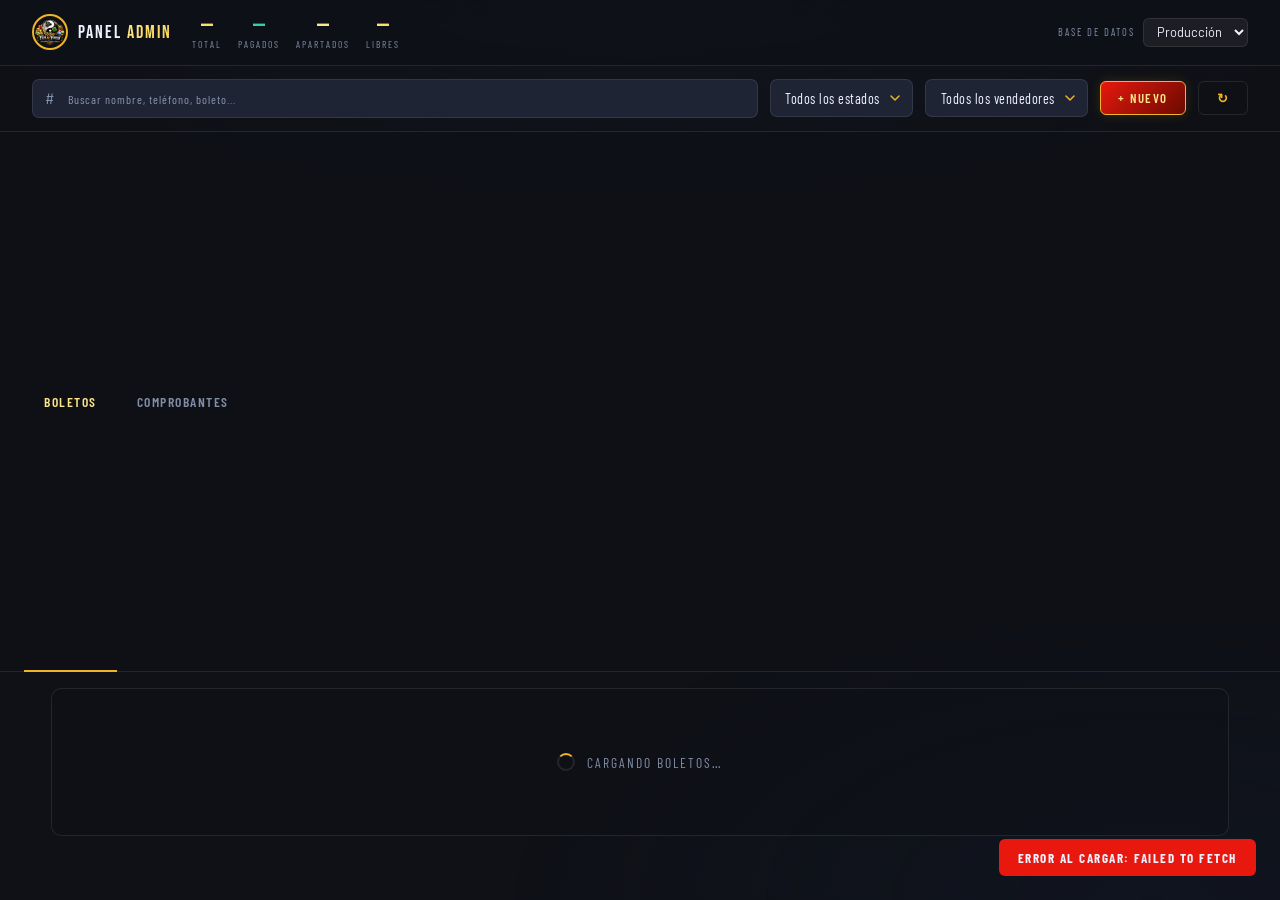
==== commit 334d664e: "feat: docker stack, upload server, comprobantes gallery, env switcher (prod/pruebas)" ====
--- a/panel/index.html
+++ b/panel/index.html
@@ -37,6 +37,14 @@
       <span class="panel-stat-l">Libres</span>
     </div>
   </div>
+
+  <div class="env-switcher">
+    <label class="env-label" for="env-select">Base de datos</label>
+    <select class="env-select" id="env-select">
+      <option value="prod">Producción</option>
+      <option value="pruebas">Pruebas</option>
+    </select>
+  </div>
 </header>
 
 <!-- TOOLBAR -->
@@ -60,6 +68,18 @@
   <button class="btn btn-primary ml-auto" id="btn-nuevo">+ Nuevo</button>
   <button class="btn btn-ghost" id="btn-recargar" aria-label="Recargar datos">↻</button>
 </div>
+
+<!-- NAV TABS -->
+<nav class="panel-tabs" role="tablist" aria-label="Secciones del panel">
+  <button class="panel-tab panel-tab--active" id="tab-boletos"
+          role="tab" aria-selected="true" aria-controls="split-view">
+    Boletos
+  </button>
+  <button class="panel-tab" id="tab-comprobantes"
+          role="tab" aria-selected="false" aria-controls="section-comprobantes">
+    Comprobantes
+  </button>
+</nav>
 
 <!-- SPLIT VIEW -->
 <div class="split-view" id="split-view">
@@ -134,6 +154,35 @@
 </main>
 
 </div><!-- /split-view -->
+
+<!-- SECCIÓN COMPROBANTES -->
+<section class="section-comprobantes" id="section-comprobantes" hidden aria-label="Comprobantes de pago">
+
+  <div class="cp-toolbar">
+    <input type="search" class="t-input cp-search" id="cp-search"
+           placeholder="Buscar por número de boleto…"
+           inputmode="numeric" autocomplete="off" />
+    <button class="btn btn-ghost" id="cp-recargar" aria-label="Recargar comprobantes">↻</button>
+    <span class="cp-count" id="cp-count"></span>
+  </div>
+
+  <div id="cp-loader" class="loader">
+    <div class="spinner" aria-hidden="true"></div>
+    Cargando comprobantes…
+  </div>
+
+  <div class="cp-grid" id="cp-grid" hidden></div>
+
+  <p class="empty" id="cp-empty" hidden>No hay comprobantes subidos aún.</p>
+
+</section>
+
+<!-- MODAL VISOR COMPROBANTE -->
+<div class="cp-viewer-overlay" id="cp-viewer-overlay" role="dialog"
+     aria-modal="true" aria-label="Vista previa del comprobante" hidden>
+  <button class="cp-viewer-close" id="cp-viewer-close" aria-label="Cerrar">✕</button>
+  <div class="cp-viewer-content" id="cp-viewer-content"></div>
+</div>
 
 <!-- MODAL -->
 <div class="modal-overlay" id="modal-overlay" role="dialog" aria-modal="true" aria-labelledby="modal-title">
--- a/css/components/panel.css
+++ b/css/components/panel.css
@@ -59,6 +59,38 @@
   background: rgba(15,17,23,.96);
   backdrop-filter: blur(10px);
   border-bottom: 1px solid var(--border);
+}
+
+/* Selector de entorno prod / pruebas */
+.env-switcher {
+  display: flex; align-items: center; gap: .5rem;
+  margin-left: auto;
+}
+
+.env-label {
+  font-family: 'Barlow Condensed', sans-serif;
+  font-size: .65rem; letter-spacing: 2px; text-transform: uppercase;
+  color: var(--muted);
+  white-space: nowrap;
+}
+
+.env-select {
+  background: rgba(255,255,255,.06);
+  border: 1px solid var(--border);
+  border-radius: 6px;
+  color: var(--blanco);
+  font-family: 'Barlow', sans-serif;
+  font-size: .8rem;
+  padding: .3rem .55rem;
+  cursor: pointer;
+  outline: none;
+  transition: border-color .2s;
+}
+.env-select:focus { border-color: var(--dorado); }
+/* Resaltar cuando está en pruebas para que se note visualmente */
+.env-select[data-env="pruebas"] {
+  border-color: #f59e0b;
+  color: #f59e0b;
 }
 
 .panel-brand {
@@ -793,3 +825,248 @@
   }
   .chart-donut { max-width: 140px; }
 }
+
+/* ═══════════════════════════════════════════════════════════════════
+   PANEL TABS
+═══════════════════════════════════════════════════════════════════ */
+.panel-tabs {
+  display: flex;
+  gap: 0;
+  padding: 0 1.5rem;
+  background: rgba(15,17,23,.96);
+  border-bottom: 1px solid var(--border);
+  position: sticky; top: 0; z-index: 90;
+}
+
+.panel-tab {
+  background: none;
+  border: none;
+  border-bottom: 2px solid transparent;
+  color: var(--muted);
+  font-family: 'Barlow Condensed', sans-serif;
+  font-size: .85rem;
+  font-weight: 600;
+  letter-spacing: 1.5px;
+  text-transform: uppercase;
+  padding: .7rem 1.25rem;
+  cursor: pointer;
+  transition: color .2s, border-color .2s;
+  position: relative; top: 1px; /* alinea con el border-bottom del nav */
+}
+
+.panel-tab:hover {
+  color: var(--blanco);
+}
+
+.panel-tab--active {
+  color: var(--oro);
+  border-bottom-color: var(--dorado);
+}
+
+/* ═══════════════════════════════════════════════════════════════════
+   SECCIÓN COMPROBANTES
+═══════════════════════════════════════════════════════════════════ */
+.section-comprobantes {
+  display: flex;
+  flex-direction: column;
+  gap: 1rem;
+  padding: 1.25rem 1.5rem;
+  overflow-y: auto;
+  height: 100%;
+}
+
+/* Toolbar de búsqueda */
+.cp-toolbar {
+  display: flex;
+  align-items: center;
+  gap: .75rem;
+  flex-wrap: wrap;
+}
+
+.cp-search {
+  flex: 1;
+  min-width: 180px;
+  max-width: 320px;
+}
+
+.cp-count {
+  font-size: .75rem;
+  letter-spacing: 1.2px;
+  text-transform: uppercase;
+  color: var(--muted);
+  margin-left: auto;
+}
+
+/* Grid de cards */
+.cp-grid {
+  display: grid;
+  grid-template-columns: repeat(auto-fill, minmax(200px, 1fr));
+  gap: 1rem;
+}
+
+/* Card individual */
+.cp-card {
+  background: var(--surface);
+  border: 1px solid var(--border);
+  border-radius: 10px;
+  overflow: hidden;
+  display: flex;
+  flex-direction: column;
+  transition: border-color .2s, transform .15s;
+}
+
+.cp-card:hover {
+  border-color: var(--border-hi);
+  transform: translateY(-2px);
+}
+
+/* Preview */
+.cp-preview {
+  aspect-ratio: 4/3;
+  overflow: hidden;
+  background: rgba(255,255,255,.04);
+  display: flex;
+  align-items: center;
+  justify-content: center;
+  cursor: zoom-in;
+}
+
+.cp-preview img {
+  width: 100%;
+  height: 100%;
+  object-fit: cover;
+  display: block;
+  transition: transform .25s;
+}
+
+.cp-card:hover .cp-preview img {
+  transform: scale(1.04);
+}
+
+/* PDF icon */
+.cp-pdf-icon {
+  width: 60px; height: 72px;
+  background: var(--surface-hi);
+  border: 2px solid var(--dorado);
+  border-radius: 6px;
+  display: flex;
+  align-items: center;
+  justify-content: center;
+  font-family: 'Bebas Neue', sans-serif;
+  font-size: 1.1rem;
+  color: var(--dorado);
+  letter-spacing: 2px;
+}
+
+/* Info */
+.cp-info {
+  padding: .75rem .9rem;
+  display: flex;
+  flex-direction: column;
+  gap: .3rem;
+  flex: 1;
+}
+
+.cp-badge {
+  font-family: 'Bebas Neue', sans-serif;
+  font-size: 1rem;
+  letter-spacing: 1.5px;
+  color: var(--oro);
+}
+
+.cp-nombre {
+  font-size: .88rem;
+  font-weight: 600;
+  color: var(--blanco);
+  white-space: nowrap;
+  overflow: hidden;
+  text-overflow: ellipsis;
+}
+
+.cp-tel {
+  font-size: .78rem;
+  color: var(--muted);
+  text-decoration: none;
+  letter-spacing: .5px;
+}
+.cp-tel:hover { color: var(--oro); text-decoration: underline; }
+
+.cp-estado-badge {
+  align-self: flex-start;
+  font-size: .65rem;
+  padding: .18rem .5rem;
+}
+
+.cp-fecha {
+  font-size: .72rem;
+  color: var(--muted);
+}
+
+.cp-size {
+  font-size: .68rem;
+  color: var(--muted);
+  opacity: .7;
+}
+
+.cp-actions {
+  display: flex;
+  gap: .4rem;
+  margin-top: auto;
+  padding-top: .5rem;
+}
+
+/* ── Visor de imagen a pantalla completa ── */
+.cp-viewer-overlay {
+  position: fixed; inset: 0;
+  z-index: 1000;
+  background: rgba(0,0,0,.92);
+  display: flex;
+  flex-direction: column;
+  align-items: center;
+  justify-content: center;
+  padding: 1.5rem;
+}
+
+.cp-viewer-close {
+  position: absolute; top: 1rem; right: 1.25rem;
+  background: none; border: none;
+  color: var(--blanco); font-size: 1.5rem;
+  cursor: pointer; opacity: .7;
+  transition: opacity .15s;
+  line-height: 1;
+}
+.cp-viewer-close:hover { opacity: 1; }
+
+.cp-viewer-content {
+  max-width: min(90vw, 900px);
+  max-height: 85dvh;
+  display: flex;
+  flex-direction: column;
+  align-items: center;
+  gap: .75rem;
+}
+
+.cp-viewer-content img {
+  max-width: 100%;
+  max-height: calc(85dvh - 3rem);
+  object-fit: contain;
+  border-radius: 8px;
+  box-shadow: 0 20px 60px rgba(0,0,0,.6);
+}
+
+.cp-viewer-caption {
+  font-size: .78rem;
+  color: var(--muted);
+  letter-spacing: .5px;
+}
+
+/* ── Responsive ── */
+@media (max-width: 640px) {
+  .cp-grid {
+    grid-template-columns: repeat(auto-fill, minmax(150px, 1fr));
+    gap: .75rem;
+  }
+  .panel-tabs { padding: 0 .75rem; }
+  .section-comprobantes { padding: .75rem; }
+}
+
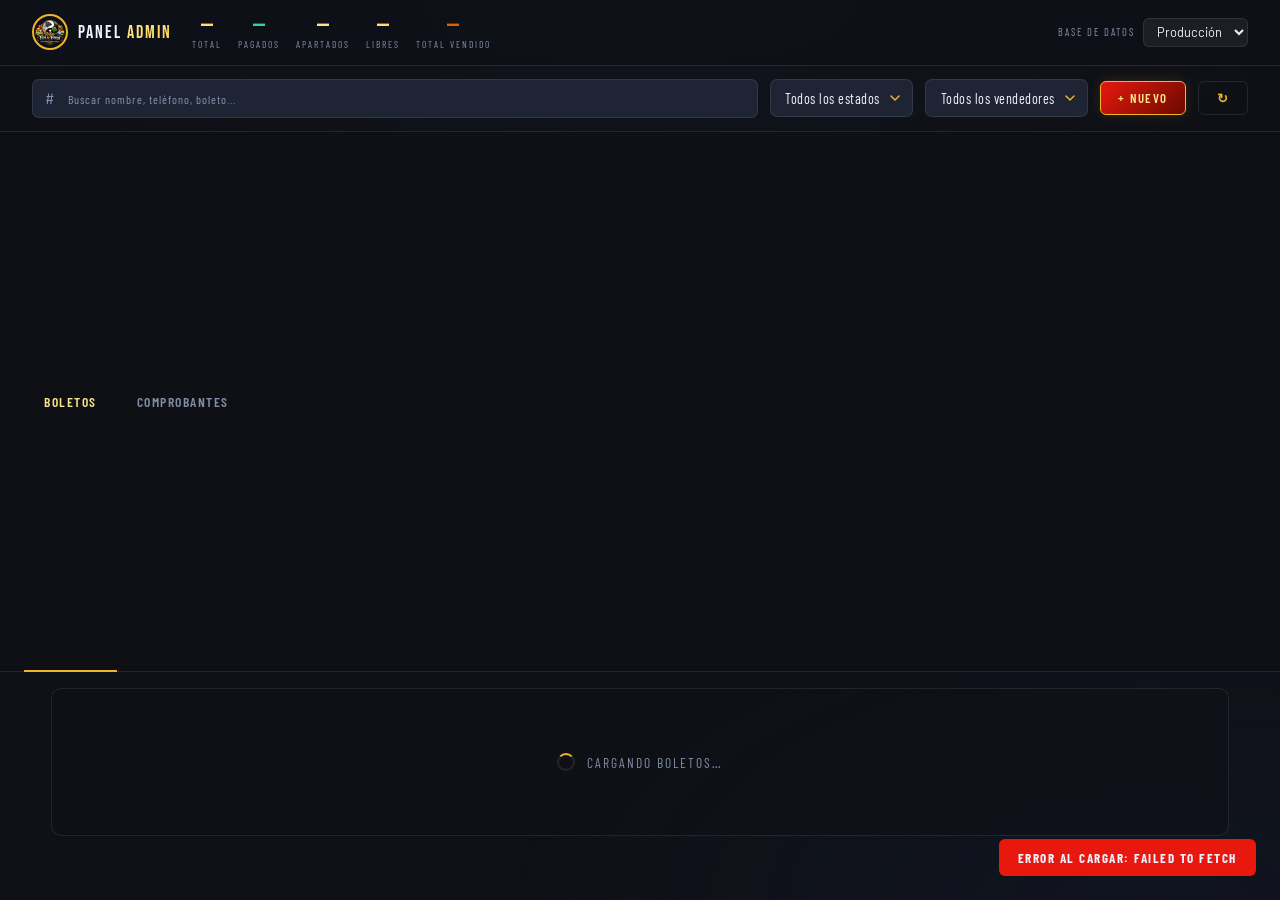
==== commit f1cd7f7e: "feat: stat Total vendido (apartados + pagados + con cualquier abono)" ====
--- a/panel/index.html
+++ b/panel/index.html
@@ -35,6 +35,10 @@
     <div class="panel-stat">
       <span class="panel-stat-n" id="stat-disponible">—</span>
       <span class="panel-stat-l">Libres</span>
+    </div>
+    <div class="panel-stat stat-vendido">
+      <span class="panel-stat-n" id="stat-vendido">—</span>
+      <span class="panel-stat-l">Total vendido</span>
     </div>
   </div>
 
--- a/css/components/panel.css
+++ b/css/components/panel.css
@@ -136,6 +136,7 @@
 
 .stat-pagado   .panel-stat-n { background: none; -webkit-text-fill-color: var(--pagado-text); }
 .stat-apartado .panel-stat-n { background: none; -webkit-text-fill-color: var(--oro); }
+.stat-vendido  .panel-stat-n { background: none; -webkit-text-fill-color: var(--naranja); }
 
 /* ── Num Picker — custom select para números disponibles ── */
 .num-picker { position: relative; }
